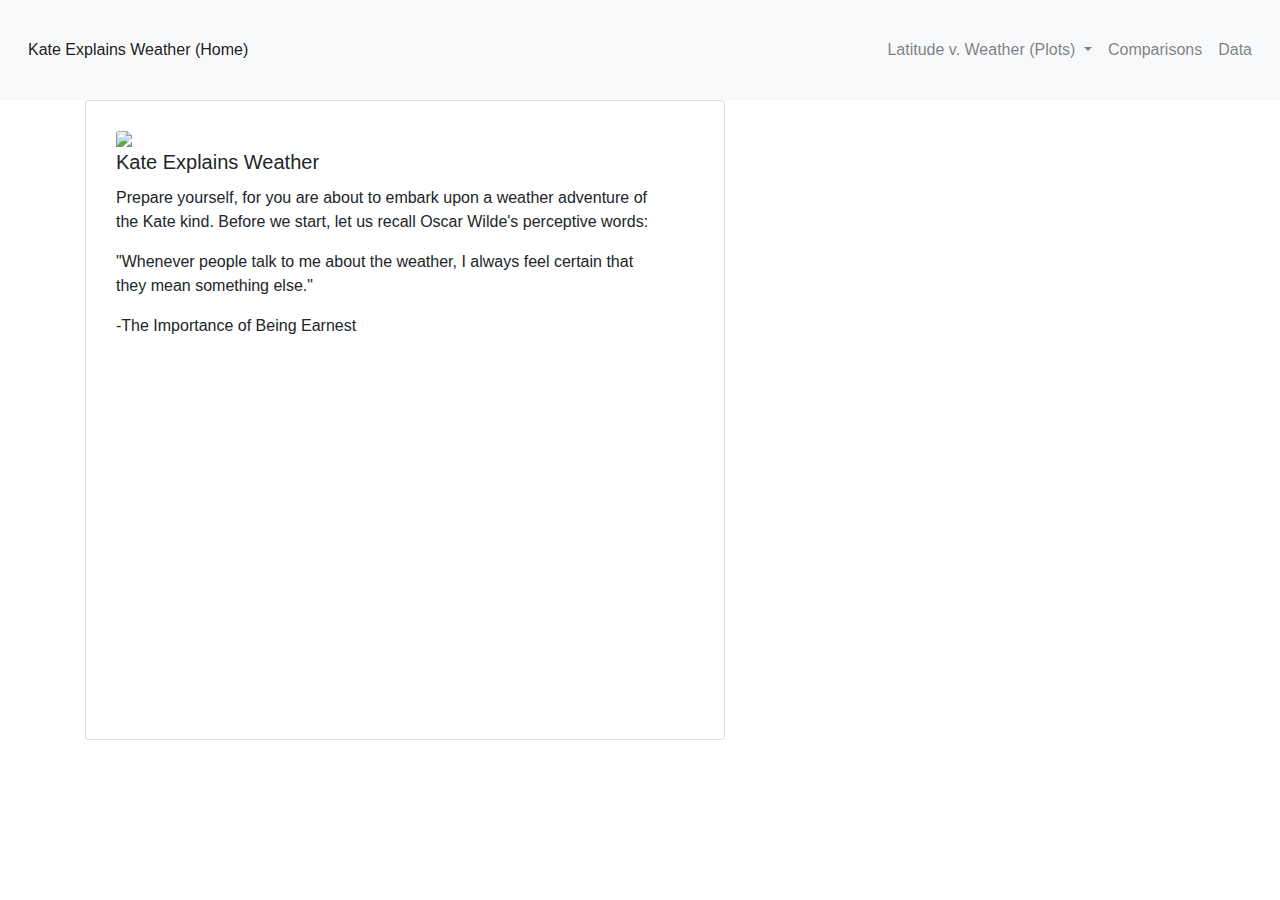
==== Index.html @ 3dedb857 "Add files via upload" ====
<!DOCTYPE html>
<html lang="en">

<head>
  <meta charset="UTF-8">
  <title>Bootstrap Components</title>
  <link rel="stylesheet" href="https://stackpath.bootstrapcdn.com/bootstrap/4.3.1/css/bootstrap.min.css" integrity="sha384-ggOyR0iXCbMQv3Xipma34MD+dH/1fQ784/j6cY/iJTQUOhcWr7x9JvoRxT2MZw1T" crossorigin="anonymous">

  <script src="https://code.jquery.com/jquery-3.3.1.slim.min.js" integrity="sha384-q8i/X+965DzO0rT7abK41JStQIAqVgRVzpbzo5smXKp4YfRvH+8abtTE1Pi6jizo" crossorigin="anonymous"></script>
  <script src="https://cdnjs.cloudflare.com/ajax/libs/popper.js/1.14.7/umd/popper.min.js" integrity="sha384-UO2eT0CpHqdSJQ6hJty5KVphtPhzWj9WO1clHTMGa3JDZwrnQq4sF86dIHNDz0W1" crossorigin="anonymous"></script>
  <script src="https://stackpath.bootstrapcdn.com/bootstrap/4.3.1/js/bootstrap.min.js" integrity="sha384-JjSmVgyd0p3pXB1rRibZUAYoIIy6OrQ6VrjIEaFf/nJGzIxFDsf4x0xIM+B07jRM" crossorigin="anonymous"></script>

 <link rel="stylesheet" href="style.css">
</head>
<body>
  <nav class="navbar navbar-expand-lg navbar-light bg-light">
    <!-- <a class="navbar-brand" href="#">Kate Explains Weather</a>
    <button class="navbar-toggler" type="button" data-toggle="collapse" data-target="#navbarSupportedContent" aria-controls="navbarSupportedContent" aria-expanded="false" aria-label="Toggle navigation">
      <span class="navbar-toggler-icon"></span>
    </button> -->
<!-- <a href="#" class="navbar-left"><img src="happiness.jpg"></a> -->
    <div class="collapse navbar-collapse" id="navbarSupportedContent">
      <ul class="navbar-nav mr-auto">
        <li class="nav-item active">
          <a class="nav-link" href="Web_Homework_HTML.html">Kate Explains Weather (Home) <span class="sr-only">(current)</span></a>
         </li>
       </ul>
    <ul class="nav navbar-nav navbar-right">
        <li class="nav-item dropdown">
          <a class="nav-link dropdown-toggle" href="#" id="navbarDropdown" role="button" data-toggle="dropdown" aria-haspopup="true" aria-expanded="false">
            Latitude v. Weather (Plots)
          </a>
          <div class="dropdown-menu" aria-labelledby="navbarDropdown">
            <a class="dropdown-item" href="Humidity.html">Humidity</a>
            <a class="dropdown-item" href="Cloudiness.html">Cloudiness</a>
            <a class="dropdown-item" href="Max_Temp.html">Max Temp</a>
            <a class="dropdown-item" href="Wind_Speed.html">Wind Speed</a>
          </div>
        </li>
      <li class="nav-item">
          <a class="nav-link" href="Comparisons.html">Comparisons</a>
      </li>
      <li class="nav-item">
          <a class="nav-link" href="Data.html">Data</a>
      </li>
      </ul>
    </div>
  </nav>

<div class="container">
 <div class="row">
      <div class="col-md-12">
        <div class="card" style="width: 40rem; height: 40rem">
            <div class="card-body">
              <img class="card-img-top" src="sunrise.png">
              <h5 class="card-title">Kate Explains Weather</h5>
              <p class="card-text">Prepare yourself, for you are about to embark upon a weather adventure of the Kate kind. Before we start, let us recall Oscar Wilde's perceptive words:</p>

              <p class = "card-text">"Whenever people talk to me about the weather, I always feel certain that they mean something else." </p>
              <p class= "card-text"> -The Importance of Being Earnest </p>
            </div>
          </div>
        </div>
        </div>
  </div>
</div>
</body>
</html>
---- style.css ----
.navbar {
  height: 100px;
  padding: 20px;
  color: #fff;
  background: blue;
}

.margin-top-80 {
  margin-top: 80px;
}

.card {
	padding-left: 10px;
	padding-right: 50px;
	padding-top: 5px;

}
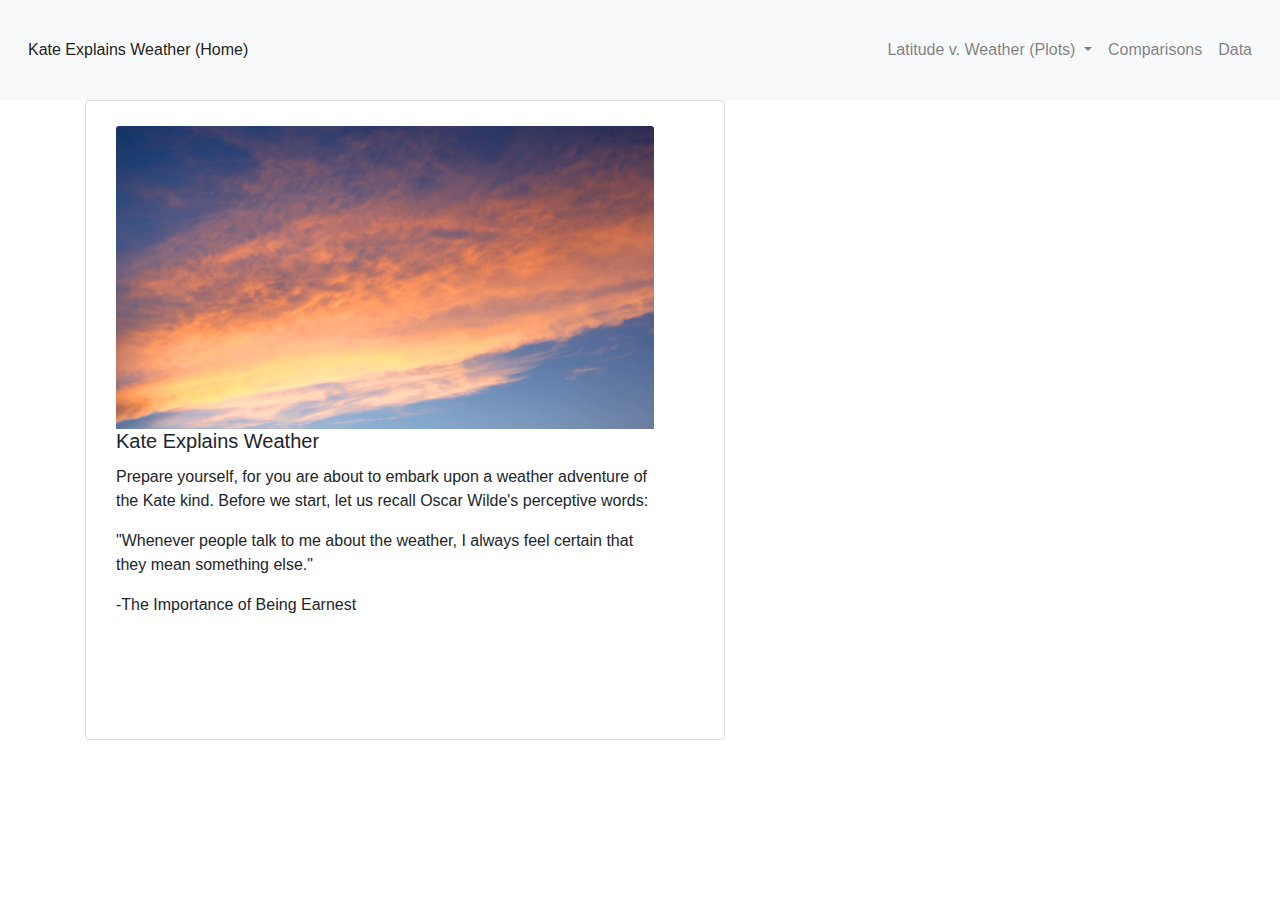
==== commit 76048dca: "Add files via upload" ====
--- a/Index.html
+++ b/Index.html
@@ -52,7 +52,7 @@
       <div class="col-md-12">
         <div class="card" style="width: 40rem; height: 40rem">
             <div class="card-body">
-              <img class="card-img-top" src="sunrise.png">
+              <img class="card-img-top" src="Sunrise.png">
               <h5 class="card-title">Kate Explains Weather</h5>
               <p class="card-text">Prepare yourself, for you are about to embark upon a weather adventure of the Kate kind. Before we start, let us recall Oscar Wilde's perceptive words:</p>
 
